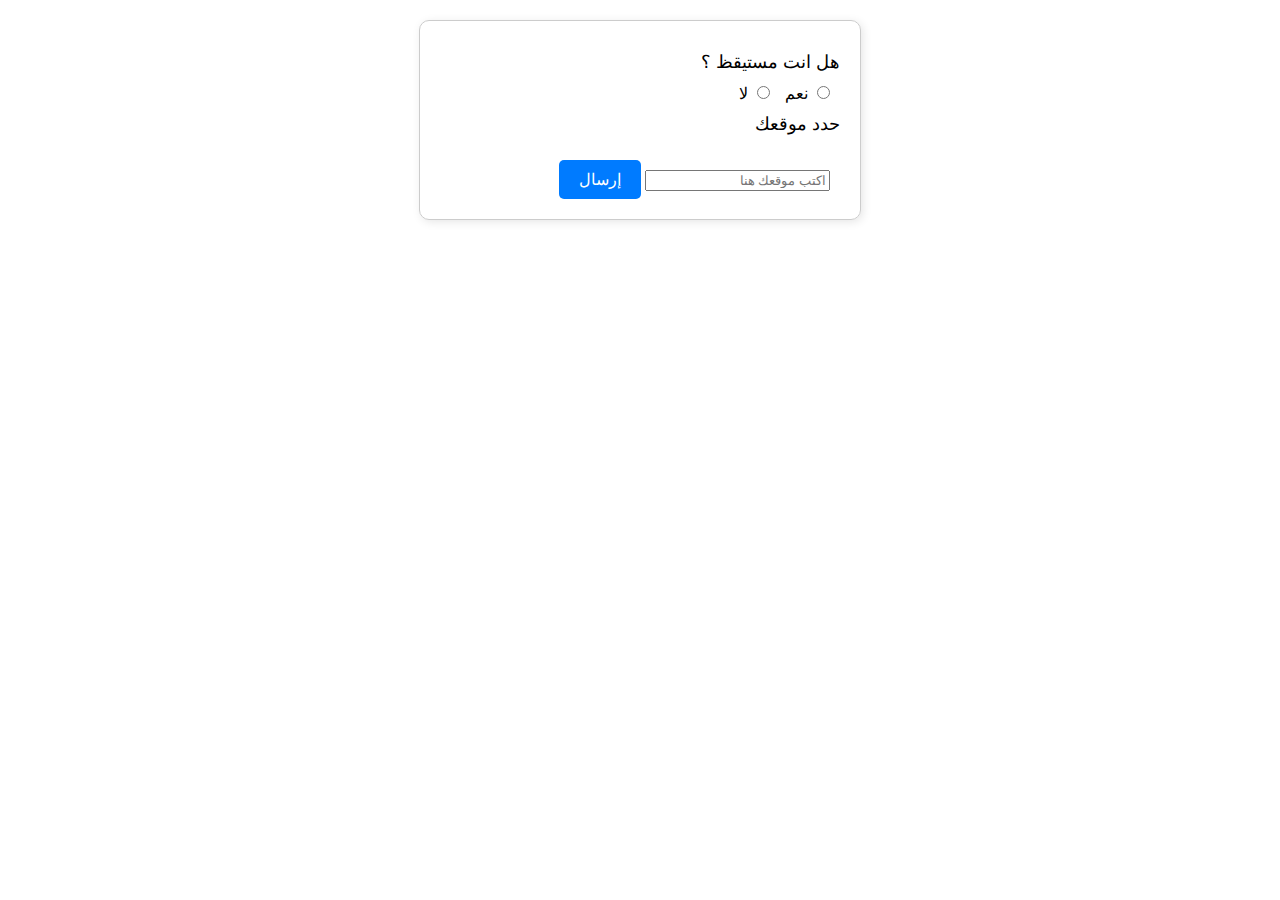
==== index.html @ 44317a6d "Add files via upload" ====
<!DOCTYPE html>
<html lang="ar">
<head>
    <meta charset="UTF-8">
    <meta name="viewport" content="width=device-width, initial-scale=1.0">
    <title>استبيان</title>
    <style>
        body {
            font-family: Arial, sans-serif;
            direction: rtl;
            text-align: right;
            margin: 20px;
        }
        .container {
            max-width: 400px;
            margin: auto;
            padding: 20px;
            border: 1px solid #ccc;
            border-radius: 10px;
            box-shadow: 2px 2px 10px rgba(0, 0, 0, 0.1);
        }
        label {
            font-size: 18px;
            display: block;
            margin: 10px 0;
        }
        input[type="radio"], input[type="text"] {
            margin-right: 10px;
        }
        .submit-btn {
            margin-top: 15px;
            padding: 10px 20px;
            border: none;
            background-color: #007BFF;
            color: white;
            font-size: 16px;
            border-radius: 5px;
            cursor: pointer;
        }
        .submit-btn:hover {
            background-color: #0056b3;
        }
    </style>
</head>
<body>
    <div class="container">
        <form>
            <label>هل انت مستيقظ ؟</label>
            <input type="radio" name="awake" value="yes"> نعم
            <input type="radio" name="awake" value="no"> لا
            
            <label>حدد موقعك</label>
            <input type="text" name="location" placeholder="اكتب موقعك هنا">
            
            <button type="submit" class="submit-btn">إرسال</button>
        </form>
    </div>
</body>
</html>
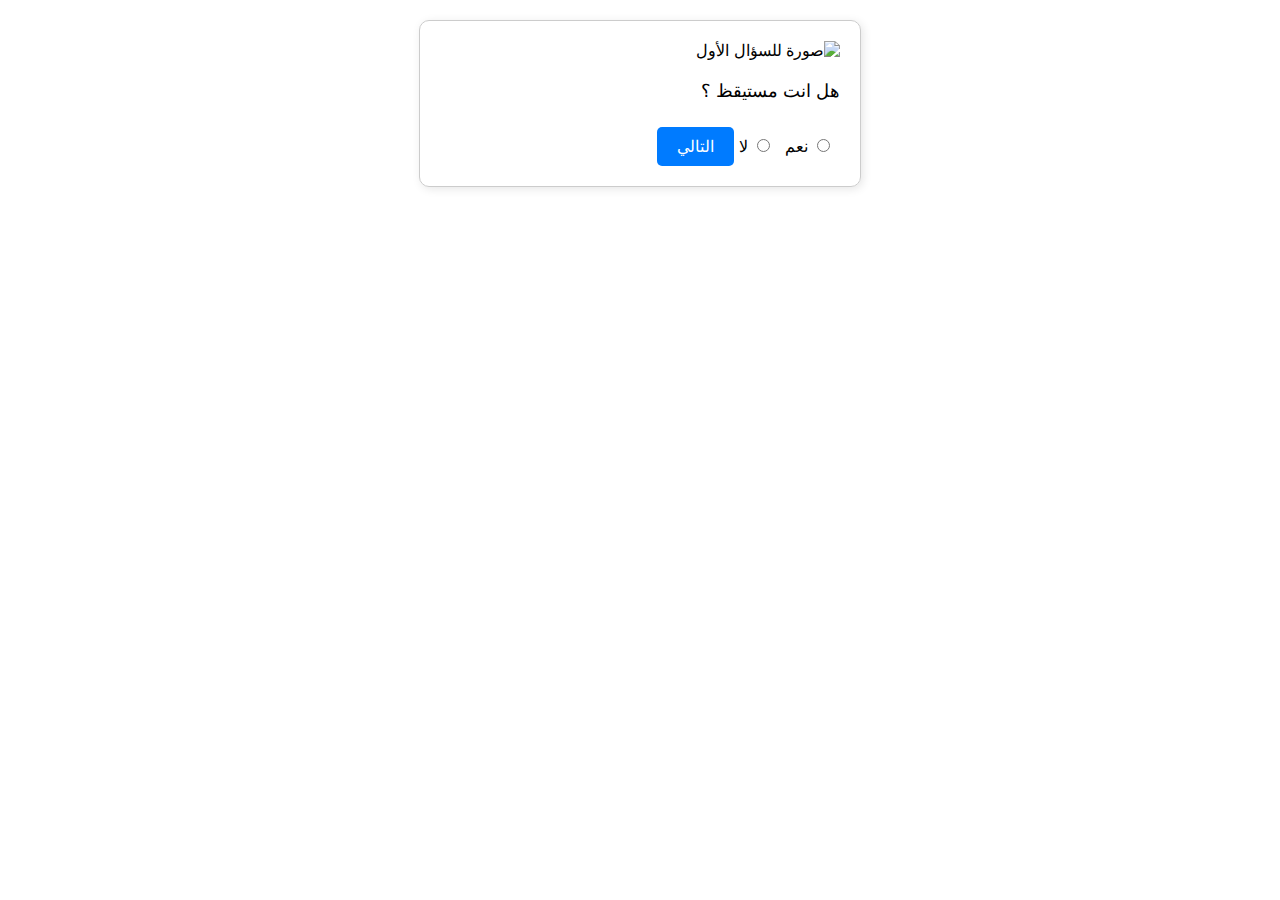
==== commit 11f139cc: "index.html" ====
--- a/index.html
+++ b/index.html
@@ -27,7 +27,7 @@
         input[type="radio"], input[type="text"] {
             margin-right: 10px;
         }
-        .submit-btn {
+        .submit-btn, .next-btn {
             margin-top: 15px;
             padding: 10px 20px;
             border: none;
@@ -37,23 +37,48 @@
             border-radius: 5px;
             cursor: pointer;
         }
-        .submit-btn:hover {
+        .submit-btn:hover, .next-btn:hover {
             background-color: #0056b3;
+        }
+        .page {
+            display: none;
+        }
+        .active {
+            display: block;
+        }
+        img {
+            max-width: 100%;
+            height: auto;
+            margin-bottom: 10px;
         }
     </style>
 </head>
 <body>
     <div class="container">
-        <form>
-            <label>هل انت مستيقظ ؟</label>
-            <input type="radio" name="awake" value="yes"> نعم
-            <input type="radio" name="awake" value="no"> لا
+        <form id="surveyForm">
+            <div id="page1" class="page active">
+                <img src="pic1.png" alt="صورة للسؤال الأول">
+                <label>هل انت مستيقظ ؟</label>
+                <input type="radio" name="awake" value="yes"> نعم
+                <input type="radio" name="awake" value="no"> لا
+                <button type="button" class="next-btn" onclick="nextPage(2)">التالي</button>
+            </div>
             
-            <label>حدد موقعك</label>
-            <input type="text" name="location" placeholder="اكتب موقعك هنا">
-            
-            <button type="submit" class="submit-btn">إرسال</button>
+            <div id="page2" class="page">
+                <img src="pic2.png" alt="صورة للسؤال الثاني">
+
+                <label>حدد موقعك</label>
+                <input type="text" name="location" placeholder="اكتب موقعك هنا">
+                <button type="submit" class="submit-btn">إرسال</button>
+            </div>
         </form>
     </div>
+
+    <script>
+        function nextPage(pageNumber) {
+            document.querySelectorAll('.page').forEach(page => page.classList.remove('active'));
+            document.getElementById('page' + pageNumber).classList.add('active');
+        }
+    </script>
 </body>
 </html>
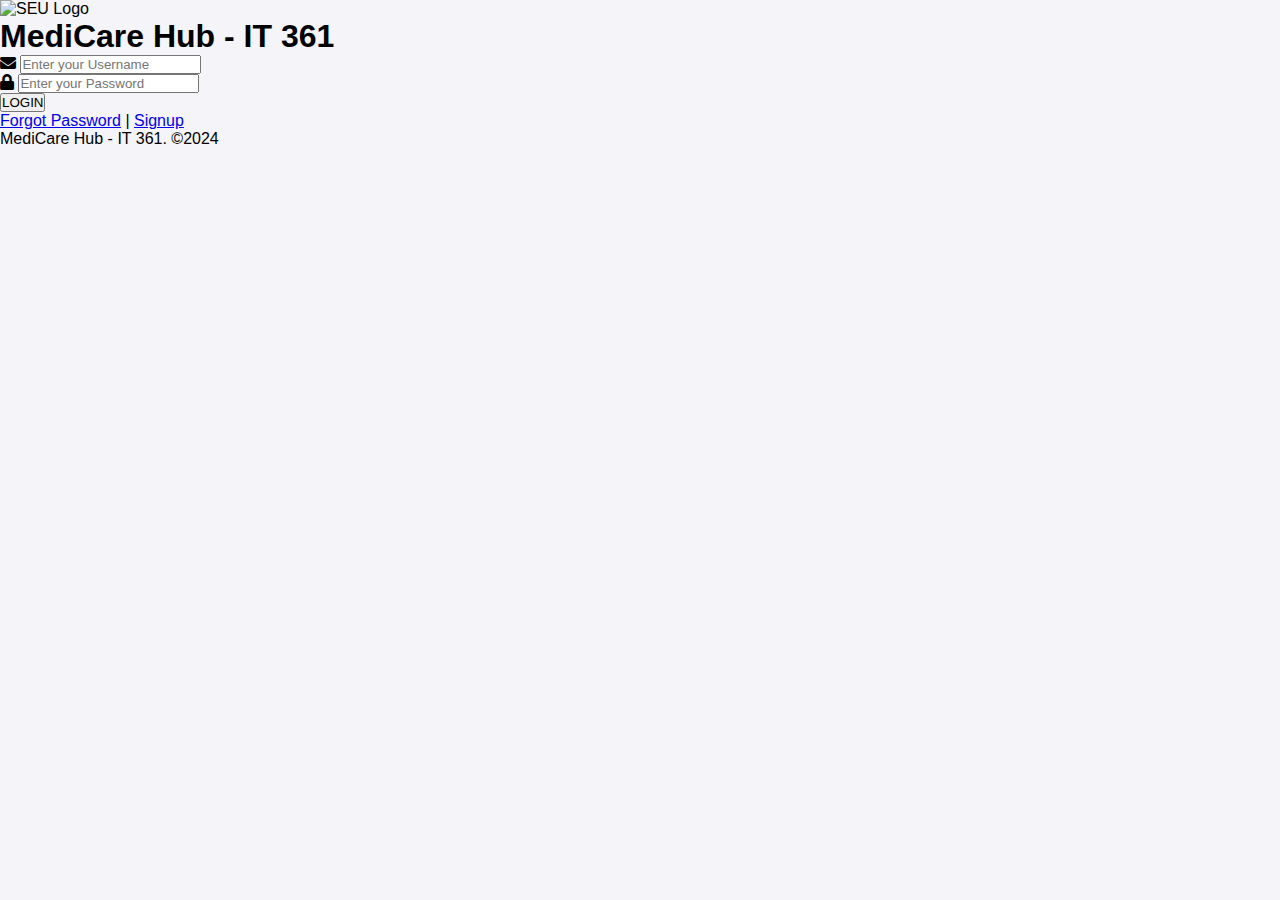
==== commit ba45efe1: "Add files via upload" ====
--- a/index.html
+++ b/index.html
@@ -1,84 +1,82 @@
-<!DOCTYPE html>
-<html lang="ar">
+<!DOCTYPE HTML PUBLIC "-//W3C//DTD HTML 4.01 Transitional//EN"
+"http://www.w3.org/TR/html4/loose.dtd">
+<html lang="en" dir="ltr">
 <head>
+    <title>MediCare Hub - IT 361</title>
     <meta charset="UTF-8">
-    <meta name="viewport" content="width=device-width, initial-scale=1.0">
-    <title>استبيان</title>
-    <style>
-        body {
-            font-family: Arial, sans-serif;
-            direction: rtl;
-            text-align: right;
-            margin: 20px;
-        }
-        .container {
-            max-width: 400px;
-            margin: auto;
-            padding: 20px;
-            border: 1px solid #ccc;
-            border-radius: 10px;
-            box-shadow: 2px 2px 10px rgba(0, 0, 0, 0.1);
-        }
-        label {
-            font-size: 18px;
-            display: block;
-            margin: 10px 0;
-        }
-        input[type="radio"], input[type="text"] {
-            margin-right: 10px;
-        }
-        .submit-btn, .next-btn {
-            margin-top: 15px;
-            padding: 10px 20px;
-            border: none;
-            background-color: #007BFF;
-            color: white;
-            font-size: 16px;
-            border-radius: 5px;
-            cursor: pointer;
-        }
-        .submit-btn:hover, .next-btn:hover {
-            background-color: #0056b3;
-        }
-        .page {
-            display: none;
-        }
-        .active {
-            display: block;
-        }
-        img {
-            max-width: 100%;
-            height: auto;
-            margin-bottom: 10px;
-        }
-    </style>
+    <link rel="icon" href="img/favicon.ico" type="image/x-icon" />
+    <link href="https://cdnjs.cloudflare.com/ajax/libs/font-awesome/5.15.1/css/all.min.css" rel="stylesheet">
+ <link href="style.css" rel="stylesheet">
 </head>
 <body>
-    <div class="container">
-        <form id="surveyForm">
-            <div id="page1" class="page active">
-                <img src="pic1.png" alt="صورة للسؤال الأول">
-                <label>هل انت مستيقظ ؟</label>
-                <input type="radio" name="awake" value="yes"> نعم
-                <input type="radio" name="awake" value="no"> لا
-                <button type="button" class="next-btn" onclick="nextPage(2)">التالي</button>
+    <!-- Login Form Container -->
+    <div class="login-container">
+        <img src="https://seu.edu.sa/media/5402/new-logo.png" alt="SEU Logo">
+        <h1>MediCare Hub - IT 361</h1>
+        <form id="loginForm">
+            <div class="input-field">
+                <i class="fas fa-envelope"></i>
+                <input type="text" id="username" placeholder="Enter your Username">
             </div>
-            
-            <div id="page2" class="page">
-                <img src="pic2.png" alt="صورة للسؤال الثاني">
-
-                <label>حدد موقعك</label>
-                <input type="text" name="location" placeholder="اكتب موقعك هنا">
-                <button type="submit" class="submit-btn">إرسال</button>
+            <div class="input-field">
+                <i class="fas fa-lock"></i>
+                <input type="password" id="password" placeholder="Enter your Password">
             </div>
+            <button type="submit" class="login-btn">LOGIN</button>
         </form>
+        <div class="login-links">
+            <a href="#">Forgot Password</a> | <a href="#">Signup</a>
+        </div>
+        <div class="footer">
+            MediCare Hub - IT 361. ©2024
+        </div>
     </div>
 
     <script>
-        function nextPage(pageNumber) {
-            document.querySelectorAll('.page').forEach(page => page.classList.remove('active'));
-            document.getElementById('page' + pageNumber).classList.add('active');
-        }
+        document.addEventListener('DOMContentLoaded', function () {
+            const form = document.getElementById('loginForm');
+            const usernameInput = document.getElementById('username');
+            const passwordInput = document.getElementById('password');
+
+            form.addEventListener('submit', function (event) {
+                event.preventDefault(); // Prevent form submission
+
+                // Clear previous error styles
+                usernameInput.classList.remove('error');
+                passwordInput.classList.remove('error');
+
+                // Define correct credentials (for example purposes)
+                const correctUsername = "admin";
+                const correctPassword = "12345";
+
+                // Error messages
+                let errorMessage = '';
+
+                // Validate inputs
+                if (usernameInput.value.trim() === '') {
+                    errorMessage += 'Username is required.\n';
+                    usernameInput.classList.add('error');
+                }
+                if (passwordInput.value.trim() === '') {
+                    errorMessage += 'Password is required.\n';
+                    passwordInput.classList.add('error');
+                }
+
+                if (errorMessage !== '') {
+                    alert(errorMessage);
+                } else if (
+                    usernameInput.value.trim() === correctUsername &&
+                    passwordInput.value.trim() === correctPassword
+                ) {
+                    // Successful login
+                    alert('Login successful!');
+                    window.location.href = "admin/index.php"; // Redirect to another page
+                } else {
+                    // Incorrect credentials
+                    alert('Invalid username or password.');
+                }
+            });
+        });
     </script>
 </body>
 </html>
--- a/style.css
+++ b/style.css
@@ -0,0 +1,911 @@
+/* General Reset */
+* {
+  margin: 0;
+  padding: 0;
+  box-sizing: border-box;
+}
+
+/* Body Styling */
+body {
+  font-family: Arial, sans-serif;
+  background-color: #f4f4f9;
+  direction: ltr; /* Left-to-right for English */
+}
+
+/* Top Header */
+.top-header {
+  background: linear-gradient(to left, #007bff, #00b4d8);
+  padding: 10px 20px;
+  color: white;
+  display: flex;
+  justify-content: space-between;
+  align-items: center;
+}
+
+.header-content {
+  display: flex;
+  justify-content: space-between;
+  align-items: center;
+  width: 100%;
+}
+
+.user-avatar {
+  width: 40px;
+  height: 40px;
+  border-radius: 50%;
+  margin-left: 10px;
+}
+
+.hub-logo {
+  width: 60px;
+}
+
+/* Menu Bar */
+.menu-bar {
+  background:#007bff;
+  padding: 10px 0;
+  text-align: center;
+}
+
+.menu-bar ul {
+  list-style: none;
+  margin: 0;
+  padding: 0;
+}
+
+.menu-bar ul li {
+  display: inline-block;
+  margin: 0 15px;
+}
+
+.menu-bar ul li a {
+  text-decoration: none;
+  color: white;
+  font-size: 16px;
+  transition: color 0.3s;
+}
+
+.menu-bar ul li a:hover {
+  color: #00b4d8;
+}
+
+
+/* Main Container */
+.main-container {
+  display: flex;
+  height: calc(100vh - 50px); /* Full height minus header */
+}
+
+/* Sidebar */
+.sidebar {
+  width: 250px;
+  background: white;
+  height: 100%;
+  box-shadow: 2px 0 5px rgba(0, 0, 0, 0.1);
+  padding: 20px;
+}
+
+.sidebar ul {
+  list-style: none;
+}
+
+.sidebar ul li {
+  padding: 15px;
+  display: flex;
+  align-items: center;
+  color: #555;
+  font-size: 16px;
+  cursor: pointer;
+  transition: all 0.3s;
+}
+
+.sidebar ul li:hover {
+  background: #f0f0f0;
+  border-radius: 8px;
+}
+
+.sidebar ul li i {
+  margin-right: 10px;
+}
+
+/* Content Container */
+.content-container {
+  flex: 1;
+  display: flex;
+  flex-direction: column;
+  padding: 20px;
+}
+
+/* Services Section */
+.my-systems {
+  background: white;
+  padding: 20px;
+  border-radius: 8px;
+  box-shadow: 0 2px 5px rgba(0, 0, 0, 0.1);
+  margin-bottom: 20px;
+}
+
+.my-systems h2 {
+  margin-bottom: 15px;
+  color: #007bff;
+}
+
+.systems-grid {
+  display: grid;
+  grid-template-columns: repeat(3, 1fr);
+  gap: 15px;
+}
+
+.system-item {
+  text-align: center;
+  padding: 15px;
+  background: #f9f9f9;
+  border-radius: 8px;
+  transition: all 0.3s;
+}
+
+.system-item:hover {
+  background: #e7f5ff;
+  transform: translateY(-3px);
+}
+
+.system-item i {
+  font-size: 2rem;
+  color: #007bff;
+  margin-bottom: 10px;
+}
+
+/* Latest Updates Section */
+.news-section {
+  background: white;
+  padding: 20px;
+  border-radius: 8px;
+  box-shadow: 0 2px 5px rgba(0, 0, 0, 0.1);
+  margin-bottom: 20px;
+}
+
+.news-section h2 {
+  margin-bottom: 15px;
+  color: #00b4d8;
+}
+
+.news-item {
+  display: flex;
+  gap: 15px;
+}
+
+.news-item img {
+  width: 100px;
+  border-radius: 8px;
+}
+
+.news-content p {
+  font-size: 16px;
+  color: #555;
+}
+
+/* Notifications Section */
+.ads-section {
+  background: white;
+  padding: 20px;
+  border-radius: 8px;
+  box-shadow: 0 2px 5px rgba(0, 0, 0, 0.1);
+}
+
+.ads-content {
+  text-align: center;
+  padding: 20px;
+  background: #f9f9f9;
+  border-radius: 8px;
+}
+
+
+/* General Reset */
+* {
+  margin: 0;
+  padding: 0;
+  box-sizing: border-box;
+}
+
+/* Body Styling */
+body {
+  font-family: Arial, sans-serif;
+  background-color: #f4f4f9;
+  direction: ltr;
+}
+
+/* Top Header */
+.top-header {
+  background: linear-gradient(to left, #007bff, #00b4d8);
+  padding: 10px 20px;
+  color: white;
+  display: flex;
+  justify-content: space-between;
+  align-items: center;
+}
+
+.header-content {
+  display: flex;
+  justify-content: space-between;
+  align-items: center;
+  width: 100%;
+}
+
+.user-avatar {
+  width: 40px;
+  height: 40px;
+  border-radius: 50%;
+  margin-left: 10px;
+}
+
+.hub-logo {
+  width: 60px;
+}
+
+/* Main Container */
+.main-container {
+  display: flex;
+  height: calc(100vh - 50px); /* Full height minus header */
+}
+
+/* Sidebar */
+.sidebar {
+  width: 250px;
+  background: white;
+  height: 100%;
+  box-shadow: 2px 0 5px rgba(0, 0, 0, 0.1);
+  padding: 20px;
+}
+
+.sidebar ul {
+  list-style: none;
+}
+
+.sidebar ul li {
+  padding: 15px;
+  display: flex;
+  align-items: center;
+  color: #555;
+  font-size: 16px;
+  cursor: pointer;
+  transition: all 0.3s;
+}
+
+.sidebar ul li:hover {
+  background: #f0f0f0;
+  border-radius: 8px;
+}
+
+.sidebar ul li i {
+  margin-right: 10px;
+}
+
+/* Content Container */
+.content-container {
+  flex: 1;
+  display: flex;
+  flex-direction: column;
+  padding: 20px;
+}
+
+/* Patient Records Section */
+.patient-records {
+  background: white;
+  padding: 20px;
+  border-radius: 8px;
+  box-shadow: 0 2px 5px rgba(0, 0, 0, 0.1);
+}
+
+.patient-records h2 {
+  margin-bottom: 15px;
+  color: #007bff;
+}
+
+/* Search Bar */
+.records-controls {
+  margin-bottom: 20px;
+  display: flex;
+  align-items: center;
+  gap: 10px;
+}
+
+.search-bar {
+  width: 300px;
+  padding: 10px;
+  border: 1px solid #ddd;
+  border-radius: 5px;
+}
+
+.search-btn {
+  background-color: #007bff;
+  color: white;
+  border: none;
+  padding: 10px 15px;
+  border-radius: 5px;
+  cursor: pointer;
+  transition: background-color 0.3s;
+}
+
+.search-btn:hover {
+  background-color: #0056b3;
+}
+
+/* Records Table */
+.records-table {
+  width: 100%;
+  border-collapse: collapse;
+}
+
+.records-table th, .records-table td {
+  padding: 10px;
+  border: 1px solid #ddd;
+  text-align: left;
+}
+
+.records-table th {
+  background-color: #f4f4f9;
+  color: #555;
+}
+
+.action-btn {
+  padding: 5px 10px;
+  border: none;
+  border-radius: 5px;
+  cursor: pointer;
+}
+
+.view-btn {
+  background-color: #00b4d8;
+  color: white;
+  margin-right: 5px;
+}
+
+.view-btn:hover {
+  background-color: #0099b6;
+}
+
+.edit-btn {
+  background-color: #007bff;
+  color: white;
+}
+
+.edit-btn:hover {
+  background-color: #0056b3;
+}
+
+/* Medical History Section */
+.medical-history {
+  background: white;
+  padding: 20px;
+  border-radius: 8px;
+  box-shadow: 0 2px 5px rgba(0, 0, 0, 0.1);
+}
+
+.medical-history h2 {
+  margin-bottom: 20px;
+  color: #007bff;
+}
+
+/* Patient Information */
+.patient-info {
+  background: #f9f9f9;
+  padding: 15px;
+  border-radius: 8px;
+  margin-bottom: 20px;
+}
+
+.patient-info p {
+  margin-bottom: 10px;
+  font-size: 16px;
+  color: #555;
+}
+
+/* Visit Timeline */
+.visit-timeline {
+  margin-bottom: 20px;
+}
+
+.visit-timeline h3 {
+  margin-bottom: 10px;
+  color: #00b4d8;
+}
+
+.timeline {
+  list-style: none;
+  padding: 0;
+}
+
+.timeline li {
+  display: flex;
+  justify-content: space-between;
+  margin-bottom: 10px;
+}
+
+.timeline .date {
+  font-weight: bold;
+  color: #007bff;
+}
+
+.timeline .details {
+  color: #555;
+}
+
+/* Prescription History */
+.prescription-history h3 {
+  margin-bottom: 10px;
+  color: #007bff;
+}
+
+.records-table {
+  width: 100%;
+  border-collapse: collapse;
+}
+
+.records-table th, .records-table td {
+  padding: 10px;
+  border: 1px solid #ddd;
+  text-align: left;
+}
+
+.records-table th {
+  background-color: #f4f4f9;
+  color: #555;
+}
+
+/* Medical History Section */
+.medical-history {
+  background: white;
+  padding: 20px;
+  border-radius: 8px;
+  box-shadow: 0 2px 5px rgba(0, 0, 0, 0.1);
+}
+
+.medical-history h2 {
+  margin-bottom: 20px;
+  color: #007bff;
+}
+
+/* Patient Information */
+.patient-info {
+  background: #f9f9f9;
+  padding: 15px;
+  border-radius: 8px;
+  margin-bottom: 20px;
+}
+
+.patient-info p {
+  margin-bottom: 10px;
+  font-size: 16px;
+  color: #555;
+}
+
+/* Visit Timeline */
+.visit-timeline {
+  margin-bottom: 20px;
+}
+
+.visit-timeline h3 {
+  margin-bottom: 10px;
+  color: #00b4d8;
+}
+
+.timeline {
+  list-style: none;
+  padding: 0;
+}
+
+.timeline li {
+  display: flex;
+  justify-content: space-between;
+  margin-bottom: 10px;
+}
+
+.timeline .date {
+  font-weight: bold;
+  color: #007bff;
+}
+
+.timeline .details {
+  color: #555;
+}
+
+/* Prescription History */
+.prescription-history h3 {
+  margin-bottom: 10px;
+  color: #007bff;
+}
+
+.records-table {
+  width: 100%;
+  border-collapse: collapse;
+}
+
+.records-table th, .records-table td {
+  padding: 10px;
+  border: 1px solid #ddd;
+  text-align: left;
+}
+
+.records-table th {
+  background-color: #f4f4f9;
+  color: #555;
+}
+
+/* Right Sidebar */
+.right-sidebar {
+  width: 300px;
+  background: #ffffff;
+  border-left: 1px solid #ddd;
+  padding: 10px;
+}
+
+.tabs {
+  display: flex;
+}
+
+.tab {
+  flex: 1;
+  text-align: center;
+  padding: 10px;
+  background: #e7e7e7;
+  cursor: pointer;
+}
+
+.tab.active {
+  background: #007bff;
+  color: white;
+}
+
+.tab-contents {
+  margin-top: 10px;
+}
+
+.tab-content {
+  display: none;
+}
+
+.tab-content img.slider-image {
+  width: 100%;
+  margin-bottom: 10px;
+}
+
+.tab-content .ad-item {
+  background: #f4f4f9;
+  margin-bottom: 10px;
+  padding: 10px;
+  border-radius: 5px;
+  box-shadow: 0 2px 4px rgba(0, 0, 0, 0.1);
+}
+/* Top Bar */
+.top-bar {
+  background: #007bff;
+  color: white;
+  text-align: center;
+  padding: 5px 0;
+  font-size: 14px;
+}
+
+/* Header */
+.main-header {
+  display: flex;
+  justify-content: space-between;
+  align-items: center;
+  padding: 10px 20px;
+  background: #f8f8f8;
+  border-bottom: 1px solid #ddd;
+}
+
+.main-header .logo img {
+  width: 80px;
+}
+
+.main-header .header-text {
+  text-align: center;
+}
+
+.main-header .header-text h1 {
+  margin: 0;
+  font-size: 24px;
+  color: #007bff;
+}
+
+.main-header .header-text p {
+  margin: 5px 0;
+  font-size: 16px;
+  color: #555;
+}
+
+.main-header .header-search {
+  display: flex;
+  align-items: center;
+}
+
+.main-header .header-search input {
+  padding: 5px 10px;
+  font-size: 14px;
+  border: 1px solid #ccc;
+  border-radius: 4px;
+  margin-right: 5px;
+}
+
+.main-header .header-search button {
+  padding: 6px 10px;
+  background: #007bff;
+  color: white;
+  border: none;
+  border-radius: 4px;
+  cursor: pointer;
+}
+
+.main-header .header-search button:hover {
+  background: #0056b3;
+}
+
+/* Footer Styling */
+.medicare-footer {
+
+ background: #007bff;
+  color: white;
+  padding: 20px 0;
+  text-align: center;
+}
+
+.medicare-footer .container {
+  display: flex;
+  flex-wrap: wrap;
+  justify-content: space-between;
+  gap: 20px;
+}
+
+/* Footer Section Styling */
+.medicare-footer section {
+  flex: 1 1 200px;
+  margin: 0 10px;
+}
+
+.medicare-footer h2 {
+  font-size: 1.2rem;
+  margin-bottom: 10px;
+  color: #d0f0f0;
+  border-bottom: 1px solid #d0f0f0;
+  padding-bottom: 5px;
+}
+
+.medicare-footer p,
+.medicare-footer ul {
+  font-size: 0.9rem;
+  line-height: 1.5;
+  margin: 0;
+  padding: 0;
+}
+
+.medicare-footer ul {
+  list-style: none;
+}
+
+.medicare-footer ul li {
+  margin-bottom: 8px;
+}
+
+.medicare-footer ul li a {
+  color: #d0f0f0;
+  text-decoration: none;
+}
+
+.medicare-footer ul li a:hover {
+  text-decoration: underline;
+}
+
+/* Social Links */
+.social-links {
+  list-style: none;
+  display: flex;
+  justify-content: center;
+  gap: 15px;
+}
+
+.social-links li a {
+  color: #d0f0f0;
+  font-size: 1rem;
+}
+
+.social-links li a:hover {
+  color: white;
+  text-decoration: underline;
+}
+
+/* Copyright Section */
+.footer-copyright {
+  margin-top: 20px;
+  font-size: 0.9rem;
+  border-top: 1px solid #d0f0f0;
+  padding-top: 10px;
+}
+
+/* Appointments Page Styling */
+.content-container {
+  padding: 20px;
+}
+
+.appointment-form {
+  background: #f9f9f9;
+  padding: 20px;
+  border-radius: 5px;
+  box-shadow: 0 2px 4px rgba(0, 0, 0, 0.1);
+  margin-bottom: 20px;
+}
+
+.appointment-form h3 {
+  margin-bottom: 15px;
+  color: #007bff;
+}
+
+.appointment-form label {
+  display: block;
+  margin-bottom: 5px;
+  font-weight: bold;
+}
+
+.appointment-form input,
+.appointment-form select {
+  width: 100%;
+  padding: 8px;
+  margin-bottom: 15px;
+  border: 1px solid #ccc;
+  border-radius: 4px;
+}
+
+.appointment-form button {
+  background-color: #007bff;
+  color: white;
+  border: none;
+  padding: 10px 15px;
+  border-radius: 5px;
+  cursor: pointer;
+}
+
+.appointment-form button:hover {
+  background-color: #0056b3;
+}
+
+.appointments-list h3 {
+  margin-bottom: 15px;
+}
+
+.appointments-list ul {
+  list-style: none;
+  padding: 0;
+}
+
+.appointments-list ul li {
+  background: #e7f5ff;
+  padding: 10px;
+  margin-bottom: 10px;
+  border-radius: 4px;
+  border: 1px solid #007bff;
+}
+
+
+/* Appointment Actions */
+.appointment-actions {
+  margin: 20px 0;
+}
+
+.appointment-actions button {
+  background-color: #007bff;
+  color: white;
+  border: none;
+  padding: 10px 15px;
+  margin-right: 10px;
+  border-radius: 5px;
+  cursor: pointer;
+  font-size: 14px;
+  transition: background-color 0.3s;
+}
+
+.appointment-actions button:hover {
+  background-color: #0056b3;
+}
+
+/* Appointments Table */
+#appointmentsTable {
+  width: 100%;
+  border-collapse: collapse;
+  margin-top: 20px;
+}
+
+#appointmentsTable th, #appointmentsTable td {
+  border: 1px solid #ddd;
+  padding: 10px;
+  text-align: left;
+}
+
+#appointmentsTable th {
+  background-color: #007bff;
+  color: white;
+}
+
+#appointmentsTable tr:nth-child(even) {
+  background-color: #f9f9f9;
+}
+
+#appointmentsTable tr:hover {
+  background-color: #f1f1f1;
+}
+
+#appointmentsTable button {
+  background-color: #007bff;
+  color: white;
+  border: none;
+  padding: 5px 10px;
+  border-radius: 5px;
+  cursor: pointer;
+  font-size: 12px;
+}
+
+#appointmentsTable button:hover {
+  background-color: #0056b3;
+}
+/* Doctor Actions */
+.doctor-actions {
+  margin: 20px 0;
+}
+
+.doctor-actions button {
+  background-color: #007bff;
+  color: white;
+  border: none;
+  padding: 10px 15px;
+  margin-right: 10px;
+  border-radius: 5px;
+  cursor: pointer;
+  font-size: 14px;
+  transition: background-color 0.3s;
+}
+
+.doctor-actions button:hover {
+  background-color: #0056b3;
+}
+
+/* Doctors Table */
+#doctorsTable {
+  width: 100%;
+  border-collapse: collapse;
+  margin-top: 20px;
+}
+
+#doctorsTable th, #doctorsTable td {
+  border: 1px solid #ddd;
+  padding: 10px;
+  text-align: left;
+}
+
+#doctorsTable th {
+  background-color: #007bff;
+  color: white;
+}
+
+#doctorsTable tr:nth-child(even) {
+  background-color: #f9f9f9;
+}
+
+#doctorsTable tr:hover {
+  background-color: #f1f1f1;
+}
+
+#doctorsTable button {
+  background-color: #007bff;
+  color: white;
+  border: none;
+  padding: 5px 10px;
+  border-radius: 5px;
+  cursor: pointer;
+  font-size: 12px;
+}
+
+#doctorsTable button:hover {
+  background-color: #0056b3;
+}
+
+
+
